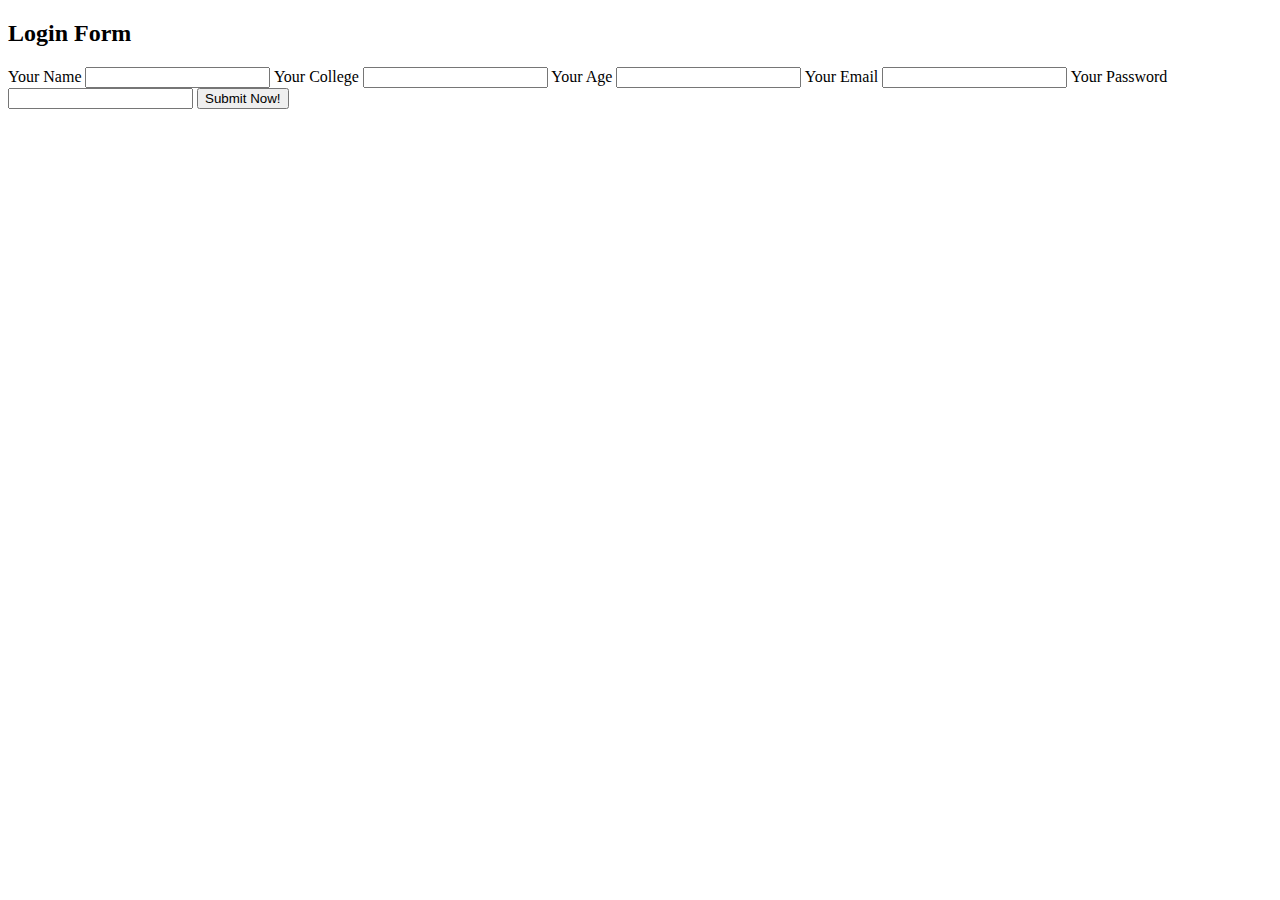
==== section-1/login.html @ f4e056c3 "CSS Practice with Login form" ====
<!DOCTYPE html>
<html lang="en">
<head>
    <meta charset="UTF-8">
    <meta name="viewport" content="width=device-width, initial-scale=1.0">
    <title>Login</title>

    <link rel="stylesheet" href="css/style.css">

</head>
<body>

    <div class="login-card">

        <h2>Login Form</h2>

        <form>

            <label for="name">Your Name</label>
            <input type="text" id="name">

            
            <label for="name">Your College</label>
            <input type="text" id="name">

            
            <label for="name">Your Age</label>
            <input type="text" id="name">

            
            <label for="email">Your Email</label>
            <input type="emai" id="email">

            
            <label for="password">Your Password</label>
            <input type="password" id="password">

            <button type="submit">Submit Now!</button>
            
        </form>

    </div>
    
</body>
</html>
---- section-1/css/style.css ----
.btn {
    font-size: 20px;
    padding: 8px 16px;
    border: 50px;
    color: #fff;
    background-color: #24c789;
    cursor: pointer;
}

/* Login CSS */
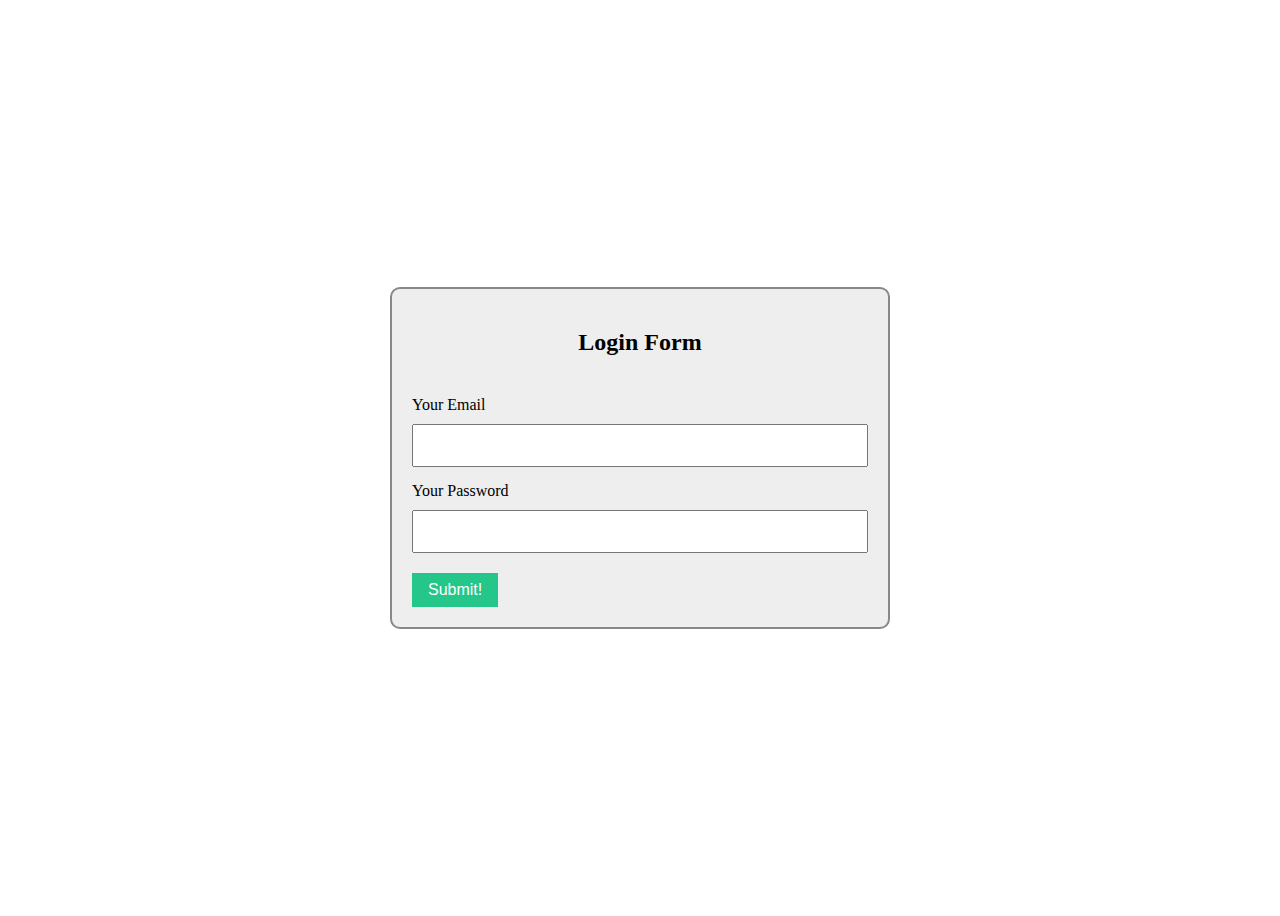
==== commit 99026886: "Final Login form HTML/CSS" ====
--- a/section-1/login.html
+++ b/section-1/login.html
@@ -15,18 +15,6 @@
         <h2>Login Form</h2>
 
         <form>
-
-            <label for="name">Your Name</label>
-            <input type="text" id="name">
-
-            
-            <label for="name">Your College</label>
-            <input type="text" id="name">
-
-            
-            <label for="name">Your Age</label>
-            <input type="text" id="name">
-
             
             <label for="email">Your Email</label>
             <input type="emai" id="email">
@@ -35,7 +23,7 @@
             <label for="password">Your Password</label>
             <input type="password" id="password">
 
-            <button type="submit">Submit Now!</button>
+            <button type="submit" class="btn">Submit!</button>
             
         </form>
 
--- a/section-1/css/style.css
+++ b/section-1/css/style.css
@@ -7,4 +7,46 @@
     cursor: pointer;
 }
 
+* {
+    box-sizing: border-box;
+}
+
+body {
+    display: flex;
+    align-items: center;
+    justify-content: center;
+    min-height: 100vh;
+}
+
 /* Login CSS */
+
+.login-card {
+    width: 500px;
+    padding: 20px;
+    border: 2px solid #888;
+    background-color: #eee;
+    border-radius: 10px;
+}
+
+.login-card h2 {
+    text-align: center;
+    margin-bottom: 40px;
+}
+
+.login-card label {
+    display: block;
+    margin-top: 15px;
+}
+
+.login-card input {
+    display: block;
+    width: 100%;
+    max-width: 100%;
+    margin-top: 10px;
+    padding: 12px;
+}
+
+.login-card button {
+    font-size: 16px;
+    margin-top: 20px;
+}